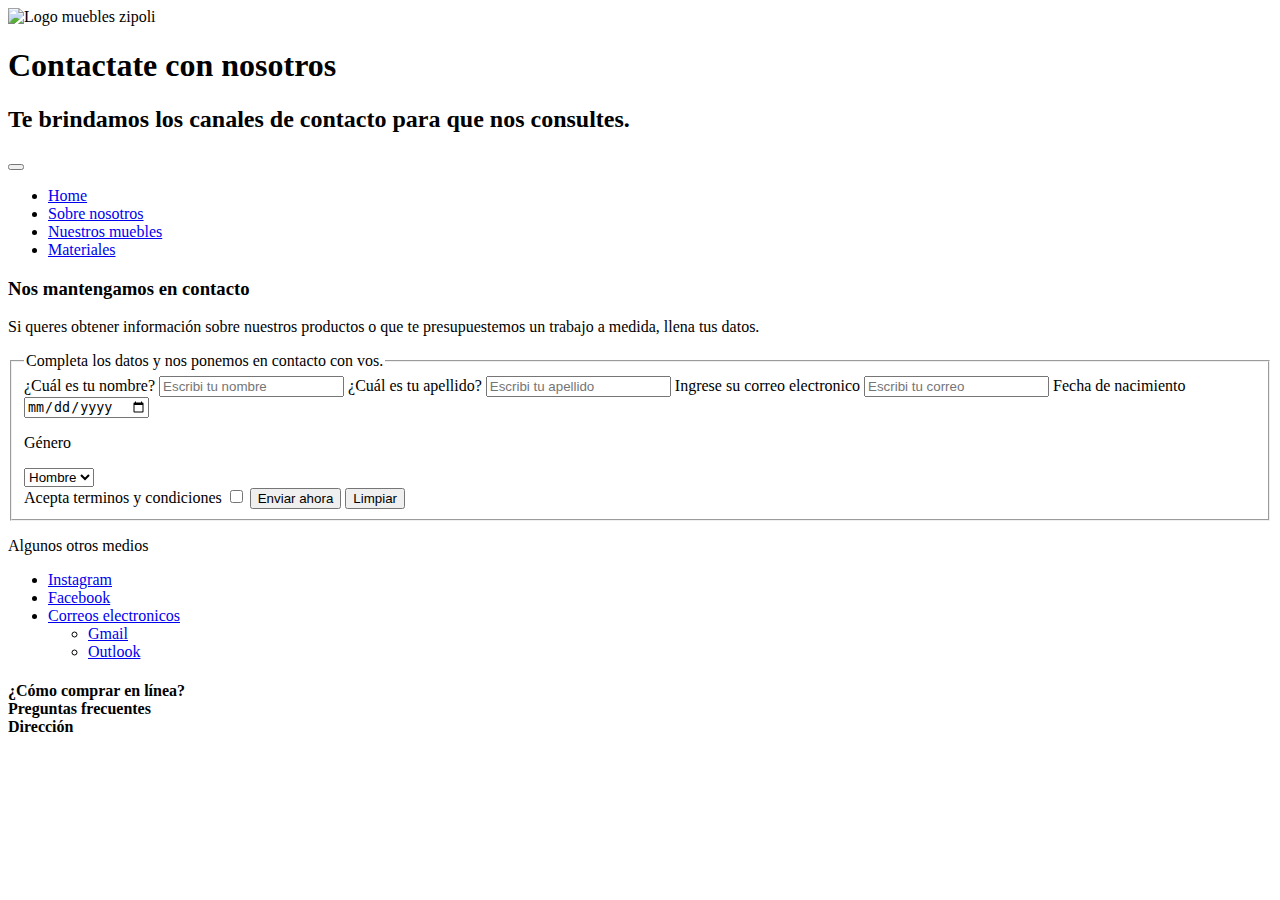
==== pages/contacto.html @ f25b346f "Se agrega pages y se hace commit" ====
<!DOCTYPE html>
<html lang="es">
  <head>
    <meta charset="UTF-8">
    <meta http-equiv="X-UA-Compatible" content="IE=edge">
    <meta name="viewport" content="width=device-width, initial-scale=1.0">
    <meta name="keywords" content="canales de contacto, presupuestos de muebles, amoblamiento de interiores, trabajos a pedido">
    <meta name="description" content="Te brindamos los medios para que nos pongamos en contacto, no dudes en consultarnos">
    <title>Contacto | Canales de contacto</title>
    <link href="https://cdn.jsdelivr.net/npm/bootstrap@5.1.1/dist/css/bootstrap.min.css" rel="stylesheet" integrity="sha384-F3w7mX95PdgyTmZZMECAngseQB83DfGTowi0iMjiWaeVhAn4FJkqJByhZMI3AhiU" crossorigin="anonymous">
    <link rel="stylesheet" href="../style/style.css">
    <link rel="preconnect" href="https://fonts.googleapis.com">
    <link rel="preconnect" href="https://fonts.gstatic.com" crossorigin>
    <link href="https://fonts.googleapis.com/css2?family=Lato:wght@100;300&display=swap" rel="stylesheet">
  </head>
  <body>
    <header>
      <img src="../Imagenes/Logo.jpg" alt="Logo muebles zipoli">
      <h1>Contactate con nosotros</h1>
      <h2>Te brindamos los canales de contacto para que nos consultes.</h2>
    </header>
    <!--Navegador-->
    <nav class="navbar navbar-dark bg-dark">
      <div class="container-fluid">
        <button class="navbar-toggler" type="button" data-bs-toggle="collapse" data-bs-target="#navbarSupportedContent" aria-controls="navbarSupportedContent" aria-expanded="false" aria-label="Toggle navigation">
          <span class="navbar-toggler-icon"></span>
        </button>
        <div class="collapse navbar-collapse" id="navbarSupportedContent">
          <ul class="navbar-nav me-auto mb-2 mb-lg-0">
            <li class="nav-item">
              <a class="nav-link active" aria-current="page" href="../index.html">Home</a>
            </li>
            <li class="nav-item">
              <a class="nav-link" href="sobreNosotros.html">Sobre nosotros</a>
            </li>
            <li class="nav-item">
              <a class="nav-link" href="nuestrosMuebles.html">Nuestros muebles</a>
            </li>
            <li class="nav-item">
              <a class="nav-link" href="materiales.html">Materiales</a>
            </li>
          </ul>
        </div>
      </div>
    </nav>
    <h3 class="contacto">Nos mantengamos en contacto</h3>
    <p class="informacionDeProductos">Si queres obtener información sobre nuestros productos o que te presupuestemos un trabajo a medida, llena tus datos.</p>
    <!--Formulario que contenga al menos un input, un menu desplegable, checkbox, boton para resetear y boton para enviar-->
    <main>
      <form class="formulario" action="" method="POST">
        <fieldset class="contenedor">
          <legend class="datos">Completa los datos y nos ponemos en contacto con vos.</legend>
          <!--nombre-->
          <label for="nombre">
          <span class="cualEsTuNombre">¿Cuál es tu nombre?</span>
          <input type="text" id="nombre" placeholder="Escribi tu nombre">
          </label>
          <!--apellido-->
          <label class="apellido" for="apellido">
          <span>¿Cuál es tu apellido?</span>
          <input type="text" id="apellido" placeholder="Escribi tu apellido">
          </label>
          <!--correo electronico-->
          <label class="correo" for="email">
          <span>Ingrese su correo electronico</span>
          <input type="email" id="email" placeholder="Escribi tu correo">
          </label>
          <!--Fecha de nacimiento-->
          <label class="fecha" for="fecha">
          <span>Fecha de nacimiento</span>
          <input type="date" id="fecha">
          </label>
          <!--Genero-->
          <div>
            <P class="generoFormulario">Género</P>
            <select name="genero" id="">
              <option value="Hombre">Hombre</option>
              <option value="Mujer">Mujer</option>
              <option value="Otro">Otro</option>
            </select>
          </div>
          <!--Checkbox-->
          <label for="acepta">
          <span class="terminosCondiciones" >Acepta terminos y condiciones</span>
          <input type="checkbox" id="acepta" name="acepta" value="1">
          </label>
          <input type="submit" value="Enviar ahora">
          <input type="reset" value="Limpiar">
        </fieldset>
      </form>
    </main>
    <div>
      <p class="otrosMedios">Algunos otros medios</p>
      <ul class="desafioComplementario">
        <li class="elementoLi"><a href="https://www.instagram.com/?hl=es">Instagram</a></li>
        <li class="elementoLi"><a href="https://es-la.facebook.com/">Facebook</a></li>
        <li class="elementoLi">
          <a href="#">Correos electronicos</a>
          <ul>
            <li><a class="linkGmail" href="https://www.google.com/intl/es-419/gmail/about/">Gmail</a></li>
            <li><a href="https://office.live.com/start/Outlook.aspx?ui=es-ES">Outlook</a></li>
          </ul>
        </li>
      </ul>
    </div>
    <!--Footer-->
    <footer>
      <h4>
        <li>¿Cómo comprar en línea?</li>
        <li>Preguntas frecuentes</li>
        <li>Dirección</li>
      </h4>
    </footer>
    <script src="https://cdn.jsdelivr.net/npm/bootstrap@5.1.1/dist/js/bootstrap.bundle.min.js" integrity="sha384-/bQdsTh/da6pkI1MST/rWKFNjaCP5gBSY4sEBT38Q/9RBh9AH40zEOg7Hlq2THRZ" crossorigin="anonymous"></script>
  </body>
</html>
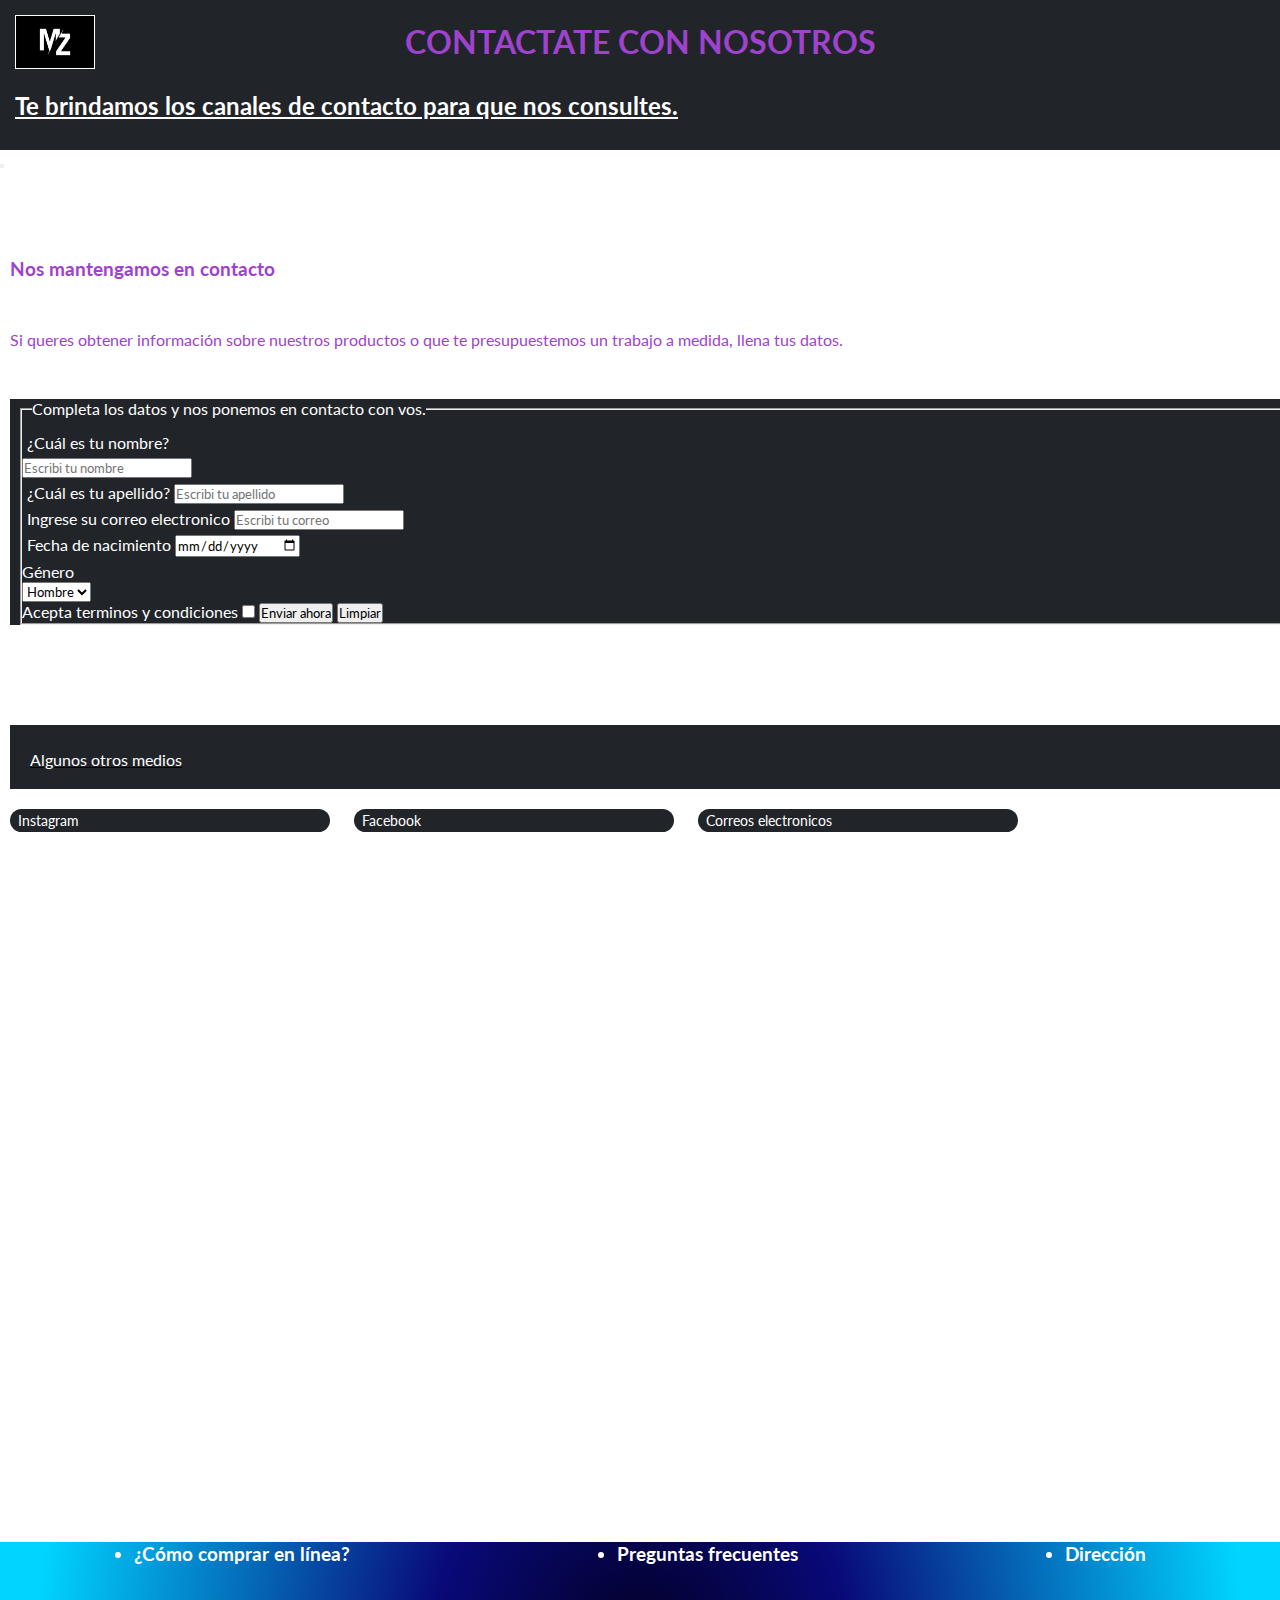
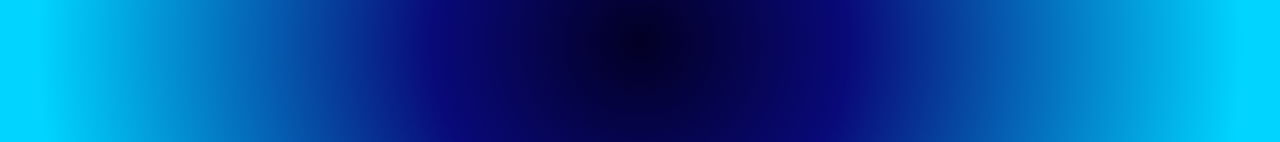
==== commit 158d0ba8: "Se trabaja sobre la parte visual del formulario de contacto" ====
--- a/pages/contacto.html
+++ b/pages/contacto.html
@@ -53,22 +53,22 @@
           <!--nombre-->
           <label for="nombre">
           <span class="cualEsTuNombre">¿Cuál es tu nombre?</span>
-          <input type="text" id="nombre" placeholder="Escribi tu nombre">
+          <input type="text" class="form-text" id="nombre" placeholder="Escribi tu nombre">
           </label>
           <!--apellido-->
           <label class="apellido" for="apellido">
           <span>¿Cuál es tu apellido?</span>
-          <input type="text" id="apellido" placeholder="Escribi tu apellido">
+          <input type="text" class="form-control" id="apellido" placeholder="Escribi tu apellido">
           </label>
           <!--correo electronico-->
           <label class="correo" for="email">
           <span>Ingrese su correo electronico</span>
-          <input type="email" id="email" placeholder="Escribi tu correo">
+          <input type="email" class="form-control" id="email" placeholder="Escribi tu correo">
           </label>
           <!--Fecha de nacimiento-->
           <label class="fecha" for="fecha">
           <span>Fecha de nacimiento</span>
-          <input type="date" id="fecha">
+          <input type="date" class="form-control" id="fecha">
           </label>
           <!--Genero-->
           <div>
--- a/style/style.css
+++ b/style/style.css
@@ -0,0 +1,427 @@
+@charset "UTF-8";
+* {
+  font-family: 'Lato', sans-serif;
+  margin: 0;
+  padding: 0;
+  -webkit-box-sizing: border-box;
+          box-sizing: border-box;
+}
+
+/* Se declara operacion para poder cumplir con el desafio  operaciones de SAAS */
+body {
+  background-color: #ffffff;
+}
+
+header {
+  padding: 15px;
+  height: 150px;
+  border-bottom: 5px solid #212529;
+  background-color: #212529;
+}
+
+header img {
+  width: 80px;
+  border: 1px solid #ffffff;
+}
+
+header h1 {
+  color: #9F42CD;
+  text-transform: uppercase;
+  letter-spacing: normal;
+  text-align: center;
+  margin-top: -50px;
+}
+
+h2 {
+  color: #ffffff;
+  text-decoration: underline;
+  -webkit-transform: translateY(30px);
+          transform: translateY(30px);
+}
+
+ul li {
+  list-style-type: none;
+  display: inline-block;
+  margin: 10px 10px;
+  color: #ffffff;
+}
+
+ul li a {
+  color: #ffffff;
+  text-decoration: none;
+  border-radius: 10px;
+  padding: 5px;
+}
+
+ul li:hover ul {
+  display: block;
+  background: #212529;
+  border-radius: 15px;
+}
+
+ul ul {
+  position: absolute;
+  display: none;
+}
+
+ul ul li {
+  display: block;
+}
+
+p {
+  color: #000000;
+}
+
+/* Acá utilizo la operacion de multplicar para cumplir con el desafio (height: $altura * 2;)*/
+footer {
+  color: #ffffff;
+  background: radial-gradient(circle, #020024 0%, #090979 32%, #00d4ff 93%);
+  width: 100%;
+  height: 200px;
+  margin-top: 700px;
+}
+
+footer h4 {
+  display: -webkit-box;
+  display: -ms-flexbox;
+  display: flex;
+  -ms-flex-pack: distribute;
+      justify-content: space-around;
+  font-size: 19px;
+}
+
+/* Estilo particular de mi index. */
+
+.mainIndex {
+  display: -ms-grid;
+  display: grid;
+  -ms-grid-columns: 1fr 1fr;
+      grid-template-columns: 1fr 1fr;
+  -ms-grid-rows: auto auto;
+      grid-template-rows: auto auto;
+}
+
+.proyectosDestacados {
+  color: #9F42CD;
+  margin: 50px 200px 10px 10px;
+  -ms-grid-column: 1;
+  -ms-grid-column-span: 1;
+  grid-column: 1/2;
+  -ms-grid-row: 1;
+  -ms-grid-row-span: 1;
+  grid-row: 1/2;
+}
+
+.productoDeLaSemana {
+  color: #9F42CD;
+  margin: 50px 200px 10px 10px;
+  -ms-grid-column: 2;
+  -ms-grid-column-span: 1;
+  grid-column: 2/3;
+  -ms-grid-row: 1;
+  -ms-grid-row-span: 1;
+  grid-row: 1/2;
+}
+
+.containerCards {
+  width: 100%;
+  max-width: 1200px;
+  height: 430px;
+  display: -webkit-box;
+  display: -ms-flexbox;
+  display: flex;
+  -ms-flex-wrap: wrap;
+      flex-wrap: wrap;
+  -webkit-box-pack: center;
+      -ms-flex-pack: center;
+          justify-content: center;
+  margin: auto;
+  -webkit-transform: translateY(250px);
+          transform: translateY(250px);
+}
+
+.containerCards .card {
+  background: -webkit-gradient(linear, left bottom, left top, color-stop(18%, #9f42cd), color-stop(64%, #a387b1));
+  background: linear-gradient(0deg, #9f42cd 18%, #a387b1 64%);
+  width: 330px;
+  height: 430px;
+  border-radius: 8px;
+  -webkit-box-shadow: 1px 1px 1px 1px rgba(0, 0, 0, 0.2);
+          box-shadow: 1px 1px 1px 1px rgba(0, 0, 0, 0.2);
+  overflow: hidden;
+  margin: 20px;
+  text-align: center;
+  -webkit-transition: all 0.25;
+  transition: all 0.25;
+}
+
+.containerCards .card:hover {
+  -webkit-transform: translateY(-15px);
+          transform: translateY(-15px);
+  -webkit-box-shadow: 0 12px 16px rgba(0, 0, 0, 0);
+          box-shadow: 0 12px 16px rgba(0, 0, 0, 0);
+}
+
+.containerCards .card img {
+  width: 300px;
+  height: 100px;
+}
+
+.containerCards .card p {
+  padding: 0 1rem;
+  font-size: 16px;
+  font-weight: 300;
+}
+
+/* Estilo particular de "sobreNosotros" (Aca aplique Grid, para cumplir el desafio) */
+
+.quienesSomos {
+  color: #9F42CD;
+  margin: 50px 200px 10px 10px;
+  -ms-grid-column: 1;
+  -ms-grid-column-span: 1;
+  grid-column: 1/2;
+}
+
+.porqueElegirnos {
+  color: #9F42CD;
+  margin: 50px 200px 10px 10px;
+  -ms-grid-column: 2;
+  -ms-grid-column-span: 1;
+  grid-column: 2/3;
+  -ms-grid-row: 1;
+  grid-row: 1;
+}
+
+.mainNosotros {
+  display: -ms-grid;
+  display: grid;
+  -ms-grid-columns: 1fr 1fr;
+      grid-template-columns: 1fr 1fr;
+  -ms-grid-rows: auto auto;
+      grid-template-rows: auto auto;
+}
+
+/* Estilo particular de "materiales" */
+
+.materiales {
+  color: #9F42CD;
+  margin: 50px 200px 10px 10px;
+}
+
+.precio {
+  margin: 20px 10px;
+}
+
+.video {
+  margin: 20px 10px;
+  padding: 20px 20px;
+  text-decoration: underline;
+}
+
+.videoExplicativo {
+  margin-left: auto;
+  margin-right: auto;
+  display: block;
+  -webkit-box-shadow: 10px 10px 111px 7px black;
+          box-shadow: 10px 10px 111px 7px black;
+}
+
+/* Estilo particular de "contacto" */
+
+.contacto {
+  color: #9F42CD;
+  margin: 50px 200px 10px 10px;
+}
+
+.informacionDeProductos {
+  color: #9F42CD;
+  margin: 50px 200px 10px 10px;
+}
+
+.formulario {
+  margin: 50px 200px 10px 10px;
+  background: #212529;
+  width: 100%;
+  color: #ffffff;
+}
+
+.contenedor {
+  margin: 50px 200px 10px 10px;
+  background: #212529;
+  width: 100%;
+  color: #ffffff;
+}
+
+.datos {
+  margin: 50px 200px 10px 10px;
+  color: #ffffff;
+}
+
+.cualEsTuNombre {
+  display: block;
+  margin: 5px;
+  color: #ffffff;
+}
+
+.apellido {
+  display: block;
+  margin: 5px;
+  color: #ffffff;
+}
+
+.correo {
+  display: block;
+  margin: 5px;
+  color: #ffffff;
+}
+
+.fecha {
+  display: block;
+  margin: 5px;
+  color: #ffffff;
+}
+
+.generoFormulario {
+  color: #ffffff;
+}
+
+.terminosCondiciones {
+  color: #ffffff;
+}
+
+/* Desafio complementario de hacer un desplegable */
+
+.otrosMedios {
+  margin: 100px 200px 10px 10px;
+  color: #ffffff;
+  border-top: 5px solid #212529;
+  width: 100%;
+  padding: 20px;
+  -webkit-text-decoration: underline #000000;
+          text-decoration: underline #000000;
+  background: #212529;
+}
+
+.desafioComplementario {
+  list-style: none;
+}
+
+.elementoLi {
+  display: inline-block;
+  width: 25%;
+  position: relative;
+  font-size: 14px;
+  background: #212529;
+  border-radius: 15px;
+  padding: 3px;
+}
+
+/* Estilo particular de "nuestrosMuebles" */
+
+.trabajos {
+  color: #9F42CD;
+  margin: 50px 200px 10px 10px;
+  padding: 30px;
+}
+
+.escritorio {
+  height: 700px;
+  width: 580px;
+  display: block;
+  margin: 10px;
+  -webkit-box-shadow: 15px 14px 15px 10px rgba(0, 0, 0, 0.69);
+          box-shadow: 15px 14px 15px 10px rgba(0, 0, 0, 0.69);
+}
+
+.mesaDeRoble {
+  height: 700px;
+  width: 580px;
+  margin: 10px;
+  -webkit-box-shadow: 15px 14px 15px 10px rgba(0, 0, 0, 0.69);
+          box-shadow: 15px 14px 15px 10px rgba(0, 0, 0, 0.69);
+}
+
+.trabajosRealizados {
+  display: -webkit-box;
+  display: -ms-flexbox;
+  display: flex;
+  -ms-flex-pack: distribute;
+      justify-content: space-around;
+}
+
+.comprarEnLinea {
+  text-align: center;
+  margin-top: 25px;
+  width: 100%;
+}
+
+table tr th {
+  background-color: #9F42CD;
+  border: 1px solid;
+}
+
+/* Mediqueries */
+
+@media (max-width: 460px) {
+  header img {
+    display: none;
+  }
+  header h1 {
+    color: #9F42CD;
+    text-transform: uppercase;
+    letter-spacing: normal;
+    text-align: center;
+    margin: 0%;
+  }
+  ul li {
+    list-style-type: none;
+    margin: 10px 10px;
+    display: -webkit-box;
+    display: -ms-flexbox;
+    display: flex;
+  }
+  ul li a {
+    color: #0023FF;
+    text-decoration: none;
+  }
+  footer h4 {
+    display: inline-block;
+    -ms-flex-pack: distribute;
+        justify-content: space-around;
+  }
+}
+/*# sourceMappingURL=style.css.map */
+
+@media (max-width: 1110px) {
+  
+  footer {
+    color: #ffffff;
+    background: radial-gradient(circle, #020024 0%, #090979 32%, #00d4ff 93%);
+    width: 100%;
+    height: 200px;
+    margin-top: 800px;
+  }
+}
+
+
+@media (max-width: 735px) {
+  footer {
+    color: #ffffff;
+    background: radial-gradient(circle, #020024 0%, #090979 32%, #00d4ff 93%);
+    width: 100%;
+    height: 200px;
+    margin-top: 850px;
+  }
+}
+
+@media (max-width: 730px) {
+
+  footer {
+    color: #ffffff;
+    background: radial-gradient(circle, #020024 0%, #090979 32%, #00d4ff 93%);
+    width: 100%;
+    height: 200px;
+    margin-top: 1300px;
+  }
+}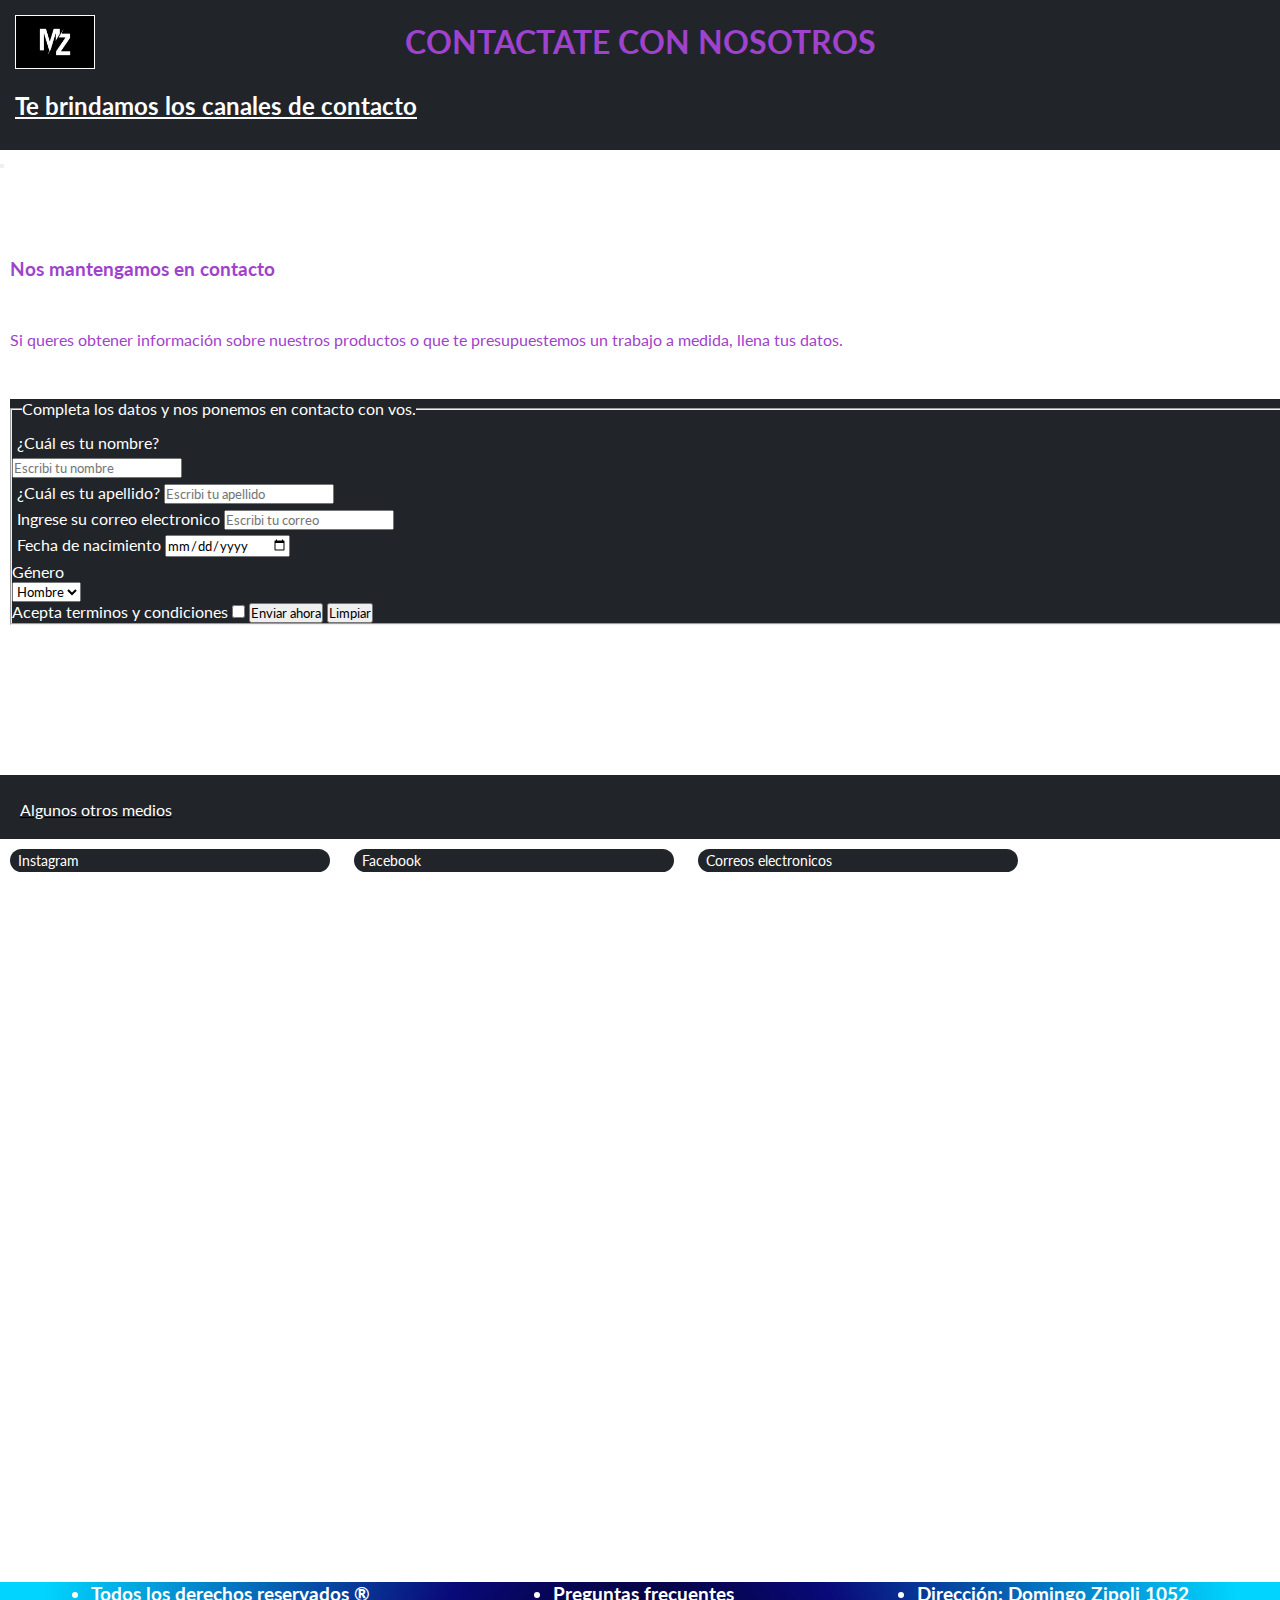
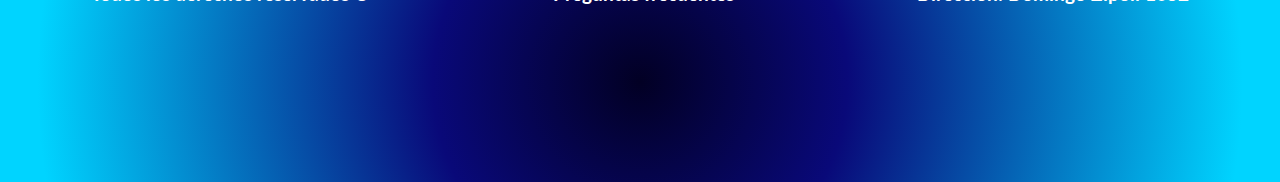
==== commit 6a023e4d: "Se trabaja en el responsive de las paginas" ====
--- a/pages/contacto.html
+++ b/pages/contacto.html
@@ -17,10 +17,10 @@
     <header>
       <img src="../Imagenes/Logo.jpg" alt="Logo muebles zipoli">
       <h1>Contactate con nosotros</h1>
-      <h2>Te brindamos los canales de contacto para que nos consultes.</h2>
+      <h2>Te brindamos los canales de contacto</h2>
     </header>
     <!--Navegador-->
-    <nav class="navbar navbar-dark bg-dark">
+    <nav class="navbar navbar-expand-lg navbar-light bg-light">
       <div class="container-fluid">
         <button class="navbar-toggler" type="button" data-bs-toggle="collapse" data-bs-target="#navbarSupportedContent" aria-controls="navbarSupportedContent" aria-expanded="false" aria-label="Toggle navigation">
           <span class="navbar-toggler-icon"></span>
@@ -46,9 +46,9 @@
     <h3 class="contacto">Nos mantengamos en contacto</h3>
     <p class="informacionDeProductos">Si queres obtener información sobre nuestros productos o que te presupuestemos un trabajo a medida, llena tus datos.</p>
     <!--Formulario que contenga al menos un input, un menu desplegable, checkbox, boton para resetear y boton para enviar-->
-    <main>
-      <form class="formulario" action="" method="POST">
-        <fieldset class="contenedor">
+    <main class="container">
+      <form class="formulario row" action="" method="POST">
+        <fieldset class="contenedor col-12">
           <legend class="datos">Completa los datos y nos ponemos en contacto con vos.</legend>
           <!--nombre-->
           <label for="nombre">
@@ -90,7 +90,7 @@
       </form>
     </main>
     <div>
-      <p class="otrosMedios">Algunos otros medios</p>
+      <p class="otrosMedios ">Algunos otros medios</p>
       <ul class="desafioComplementario">
         <li class="elementoLi"><a href="https://www.instagram.com/?hl=es">Instagram</a></li>
         <li class="elementoLi"><a href="https://es-la.facebook.com/">Facebook</a></li>
@@ -106,9 +106,9 @@
     <!--Footer-->
     <footer>
       <h4>
-        <li>¿Cómo comprar en línea?</li>
+        <li>Todos los derechos reservados ® </li>
         <li>Preguntas frecuentes</li>
-        <li>Dirección</li>
+        <li>Dirección: Domingo Zipoli 1052</li>
       </h4>
     </footer>
     <script src="https://cdn.jsdelivr.net/npm/bootstrap@5.1.1/dist/js/bootstrap.bundle.min.js" integrity="sha384-/bQdsTh/da6pkI1MST/rWKFNjaCP5gBSY4sEBT38Q/9RBh9AH40zEOg7Hlq2THRZ" crossorigin="anonymous"></script>
--- a/style/style.css
+++ b/style/style.css
@@ -7,6 +7,7 @@
           box-sizing: border-box;
 }
 
+
 /* Se declara operacion para poder cumplir con el desafio  operaciones de SAAS */
 body {
   background-color: #ffffff;
@@ -94,33 +95,15 @@
 
 .mainIndex {
   display: -ms-grid;
-  display: grid;
-  -ms-grid-columns: 1fr 1fr;
-      grid-template-columns: 1fr 1fr;
-  -ms-grid-rows: auto auto;
-      grid-template-rows: auto auto;
+  
 }
 
 .proyectosDestacados {
   color: #9F42CD;
-  margin: 50px 200px 10px 10px;
-  -ms-grid-column: 1;
-  -ms-grid-column-span: 1;
-  grid-column: 1/2;
-  -ms-grid-row: 1;
-  -ms-grid-row-span: 1;
-  grid-row: 1/2;
 }
 
 .productoDeLaSemana {
   color: #9F42CD;
-  margin: 50px 200px 10px 10px;
-  -ms-grid-column: 2;
-  -ms-grid-column-span: 1;
-  grid-column: 2/3;
-  -ms-grid-row: 1;
-  -ms-grid-row-span: 1;
-  grid-row: 1/2;
 }
 
 .containerCards {
@@ -193,6 +176,12 @@
   grid-row: 1;
 }
 
+.ilustracionSvg {
+  width: 60%;
+  margin-left: 145px;
+}
+
+/*se termina haciendo con Boostrap para logarar mejor responsividad
 .mainNosotros {
   display: -ms-grid;
   display: grid;
@@ -201,7 +190,7 @@
   -ms-grid-rows: auto auto;
       grid-template-rows: auto auto;
 }
-
+*/
 /* Estilo particular de "materiales" */
 
 .materiales {
@@ -247,9 +236,7 @@
 }
 
 .contenedor {
-  margin: 50px 200px 10px 10px;
   background: #212529;
-  width: 100%;
   color: #ffffff;
 }
 
@@ -293,14 +280,14 @@
 /* Desafio complementario de hacer un desplegable */
 
 .otrosMedios {
-  margin: 100px 200px 10px 10px;
+  margin-top: 150px;
   color: #ffffff;
   border-top: 5px solid #212529;
-  width: 100%;
   padding: 20px;
   -webkit-text-decoration: underline #000000;
           text-decoration: underline #000000;
   background: #212529;
+  max-width: 100%;
 }
 
 .desafioComplementario {
@@ -424,4 +411,13 @@
     height: 200px;
     margin-top: 1300px;
   }
-}+}
+
+@media (max-width: 292px) {
+
+  .ofertaDeLaSemana {
+    margin-left: 0.5px;
+    
+  }
+}
+
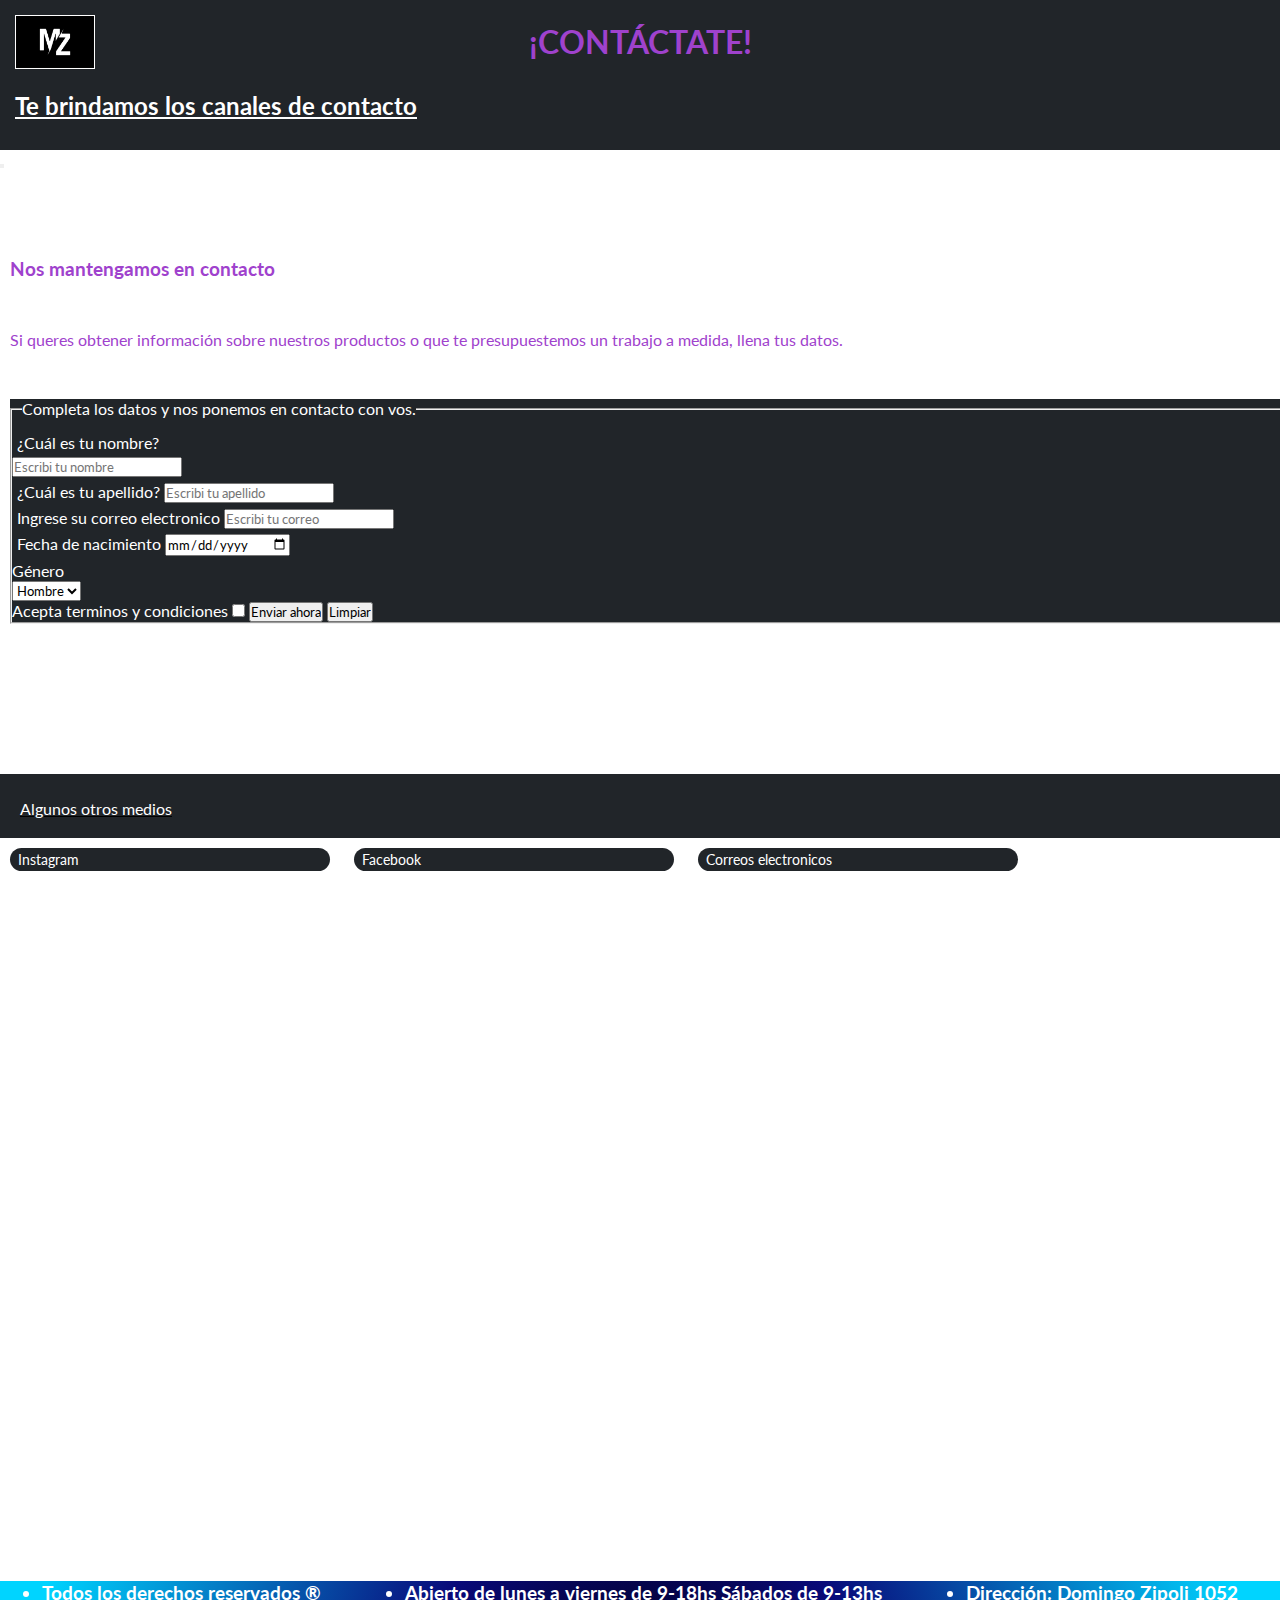
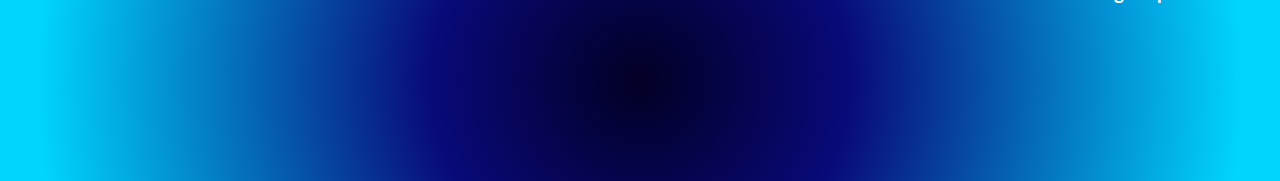
==== commit 35e3c300: "Se emprolija el codigo de cada uno de los HTML y un error visual del formulario" ====
--- a/pages/contacto.html
+++ b/pages/contacto.html
@@ -16,14 +16,14 @@
   <body>
     <header>
       <img src="../Imagenes/Logo.jpg" alt="Logo muebles zipoli">
-      <h1>Contactate con nosotros</h1>
+      <h1>¡Contáctate!</h1>
       <h2>Te brindamos los canales de contacto</h2>
     </header>
     <!--Navegador-->
     <nav class="navbar navbar-expand-lg navbar-light bg-light">
       <div class="container-fluid">
         <button class="navbar-toggler" type="button" data-bs-toggle="collapse" data-bs-target="#navbarSupportedContent" aria-controls="navbarSupportedContent" aria-expanded="false" aria-label="Toggle navigation">
-          <span class="navbar-toggler-icon"></span>
+        <span class="navbar-toggler-icon"></span>
         </button>
         <div class="collapse navbar-collapse" id="navbarSupportedContent">
           <ul class="navbar-nav me-auto mb-2 mb-lg-0">
@@ -51,9 +51,9 @@
         <fieldset class="contenedor col-12">
           <legend class="datos">Completa los datos y nos ponemos en contacto con vos.</legend>
           <!--nombre-->
-          <label for="nombre">
+          <label class="nombre" for="nombre">
           <span class="cualEsTuNombre">¿Cuál es tu nombre?</span>
-          <input type="text" class="form-text" id="nombre" placeholder="Escribi tu nombre">
+          <input type="text" class=" nombre form-control" id="nombre" placeholder="Escribi tu nombre">
           </label>
           <!--apellido-->
           <label class="apellido" for="apellido">
@@ -107,7 +107,9 @@
     <footer>
       <h4>
         <li>Todos los derechos reservados ® </li>
-        <li>Preguntas frecuentes</li>
+        <li>Abierto de lunes a viernes de 9-18hs
+          Sábados de 9-13hs
+        </li>
         <li>Dirección: Domingo Zipoli 1052</li>
       </h4>
     </footer>
--- a/style/style.css
+++ b/style/style.css
@@ -6,7 +6,6 @@
   -webkit-box-sizing: border-box;
           box-sizing: border-box;
 }
-
 
 /* Se declara operacion para poder cumplir con el desafio  operaciones de SAAS */
 body {
@@ -251,6 +250,11 @@
   color: #ffffff;
 }
 
+.nombre {
+  display: block; 
+  
+}
+
 .apellido {
   display: block;
   margin: 5px;
@@ -369,7 +373,7 @@
     display: flex;
   }
   ul li a {
-    color: #0023FF;
+    color: #ffffff;
     text-decoration: none;
   }
   footer h4 {
